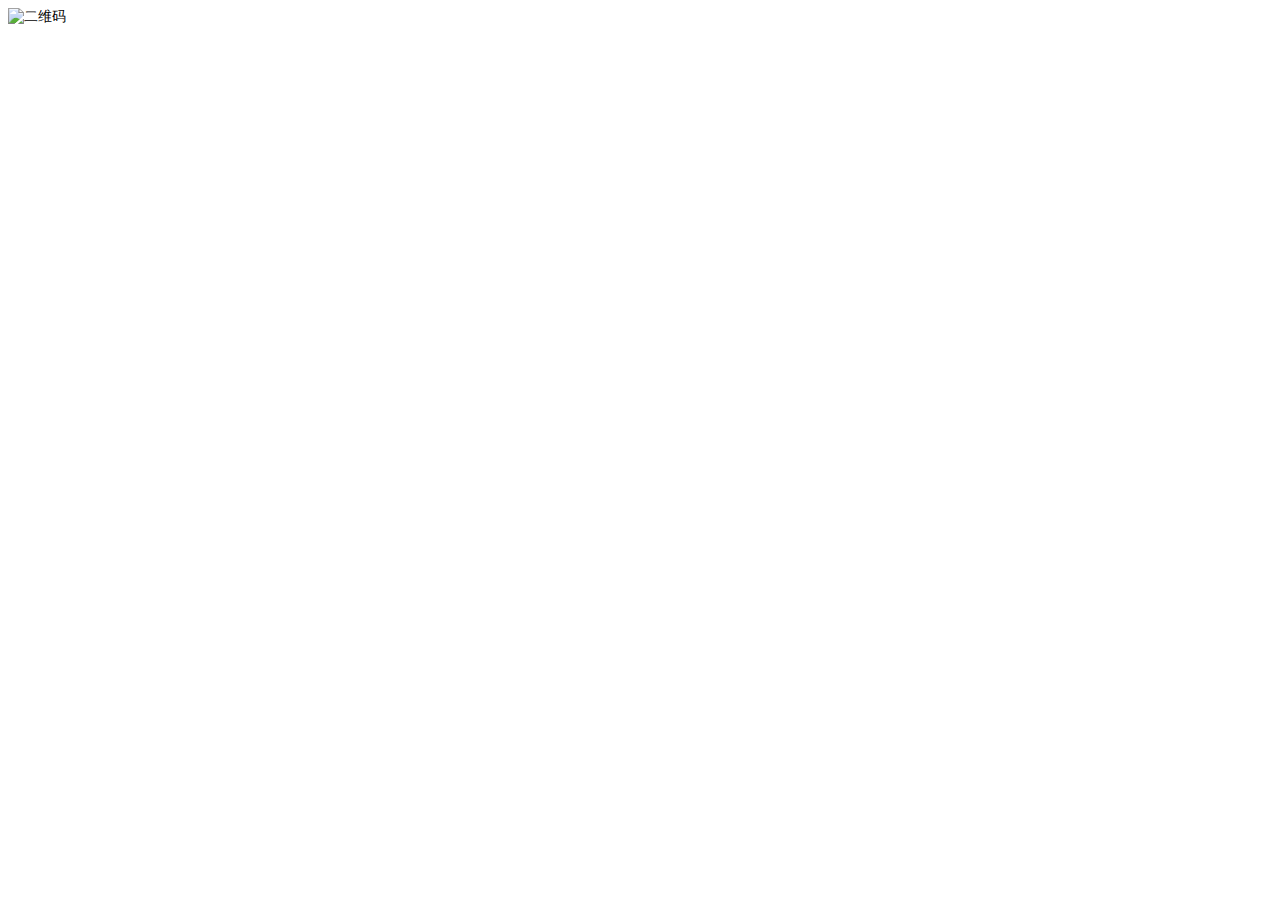
==== home/components/page/login/index.html @ d50e7f55 "开发-登录二维码弹窗" ====
<!DOCTYPE html>
<html lang="en">
<head>
    <meta charset="UTF-8">
    <link rel="stylesheet" href="../../../public/styles/common.css">
    <link rel="stylesheet" href="../../../public/styles/index320.css">
    <link rel="stylesheet" href="../../../public/styles/index768.css">
    <link rel="stylesheet" href="../../../public/styles/index1000.css">
</head>
<body>
    <img src="../../../public/images/account.png" alt="二维码" srcset="" class="home-login-img">
</body>
<script src="../../../public/js/JQuery.3.2.1.min.js"></script>
<script src="../../../public/js/bootstrap.min.js"></script>
<script src="../../../index.js"></script>
</html>
---- home/public/styles/index320.css ----
/* 视窗>=320时的样式表 */

@media (min-width: 320px) {

    /* 公共样式 */
    html,
    body {
        font-size: 10px !important;
    }

    /* ------------------------------主页样式开始----------------------------- */
    /* 头部 */
    .header-row {
        height: 25px;
        line-height: 26px;
        text-align: center;
        position: sticky;
        top: 0;
        background: white;
    }

    /* 登录按钮 */
    .setBtn {
        display: none;
    }

    .setMiniBtn {
        display: show;
        padding: 0 2px;
        cursor: pointer
    }

    /* 主页中的图片 */
    .home-image {
        height: 35px;
        width: 100px
    }

    /* logo中的图片 */
    .logo-image {
        height: 100px;
        width: 100px
    }

    /* 搜索区域 */
    .search-area {
        margin: 0 10px;
        border: 1px solid #a9a9a9;
        /* border-radius: 5px; */
    }

    .area-tabs span {
        display: flex;
        justify-content: center;
        align-items: center;
    }

    .area-tabs {
        height: 24px;
    }

    /* 广告区域 */
    .home-image1 {
        display: none;
    }

    .isShow-carousel {
        display: block;
        width: 100%;
    }

    .el-carousel__container {
        height: 80px;
    }

    .setSwitch {
        padding: 10px;
        background: #dacfcf;
        border-radius: 5px;
    }

    /* 地区区域 */
    .company-item {
        width: 45%;
        height: 100px;
        background: white
    }

    .company-image {
        width: 100%;
        height: 75%;
        padding: 0 20px;
    }

    /* ------------------------------主页样式结束----------------------------- */

    /* ------------------------------登录页面开始----------------------------- */
    .homeModal {
        height: 190px;
    }

    .home-login-img {
        height: 160px !important;
    }

    /* ------------------------------登录页面结束----------------------------- */


}
---- home/public/styles/index768.css ----
/* 视窗>=768时的样式表 */

@media (min-width: 768px) {

    /* 公共样式 */
    html,
    body {
        font-size: 14px !important;
    }

    /* ------------------------------主页样式开始----------------------------- */
    /* 头部 */
    .header-row {
        height: 50px;
        line-height: 50px;
        text-align: center;
        position: sticky;
        top: 0;
        background: white;
    }

    /* 登录按钮 */
    .setBtn {
        display: block !important;
        padding: 0 14px;
        margin: 11px;
    }

    .setMiniBtn {
        display: none;
        cursor: pointer
    }

    /* 主页中的图片 */
    .home-image {
        height: 60px;
        width: 200px
    }

    /* logo中的图片 */
    .logo-image {
        margin: 0 auto;
        height: 200px;
        width: 250px
    }

    /* 搜索区域 */
    .search-area {
        max-width: 500px;
        margin: 0 auto;
        border: 1px solid #a9a9a9;
        /* border-radius: 5px; */
    }

    .area-tabs span {
        display: flex;
        justify-content: center;
        align-items: center;
    }

    .area-tabs {
        height: 28px;
    }

    /* 广告区域 */
    .banner {
        width: 90%;
        margin: 0 auto;
    }

    .home-image1 {
        display: none;
    }

    .isShow-carousel {
        display: block;
        width: 100%;
    }

    .el-carousel__container {
        height: 100px;
        width: 100%;
    }

    .setSwitch {
        padding: 10px;
        background: #dacfcf;
        border-radius: 5px;
    }

    /* 地区区域 */
    .member-line {
        margin: 0 5%;
        border: 1px solid gray;
    }

    .cityArea {
        display: flex;
        height: 28px;
    }

    .cityArea span {
        display: flex;
        justify-content: center;
        align-items: center;
        border-bottom: 1px solid gray;
        border-right: 1px solid gray;
    }

    .company-item {
        width: 45%;
        height: 100px;
        background: white
    }

    .company-image {
        width: 100%;
        height: 75%;
        padding: 0 20px;
    }

    /* ------------------------------主页样式结束----------------------------- */

    /* ------------------------------登录页面开始----------------------------- */
    .homeModal {
        height: 330px;
    }

    .home-login-img {
        height: 200px;
    }

    /* ------------------------------登录页面结束----------------------------- */
}
---- home/public/styles/index1000.css ----
/* 视窗>=1000时的样式表 */

@media (min-width: 1000px) {

    /* 公共样式 */
    html,
    body {
        font-size: 14px !important;
    }

    /* ------------------------------主页样式开始----------------------------- */
    /* 头部 */
    .header-row {
        height: 50px;
        line-height: 50px;
        text-align: center;
        position: sticky;
        top: 0;
        background: white;
    }

    /* 登录按钮 */
    .setBtn {
        display: block !important;
    }

    .setMiniBtn {
        display: none;
        cursor: pointer
    }

    /* 主页中的图片 */
    .home-image {
        margin-top: 250px;
        height: 60px;
        width: 200px
    }

    /* logo中的图片 */
    .logo-image {
        margin: 0 auto;
        height: 200px;
        width: 250px
    }

    /* 搜索区域 */
    .search-area {
        max-width: 530px;
        margin: 0 auto;
        border: 1px solid #a9a9a9;
        /* border-radius: 5px; */
    }

    .area-tabs span {
        display: flex;
        justify-content: center;
        align-items: center;
    }

    .area-tabs {
        height: 28px;
    }

    /* 广告区域 */
    .banner {
        margin: 15px auto;
        display: flex;
        justify-content: center;
        flex-flow: wrap;
        width: 90%;
        height: 250px;
        max-width: 1000px;
        border: 1px solid gray;
    }

    .carousel-inner,
    .carousel-item,
    .banner2 {
        height: 100%;
    }

    .banner2 img {
        height: 50%
    }

    .home-image1 {
        display: block;
        width: 100%;
        margin: 10px;
    }

    .isShow-carousel {
        display: none
    }

    .setSwitch {
        padding: 10px;
        background: #dacfcf;
        border-radius: 5px;
    }

    .carousel-indicators li {
        background-color: #31302b;
        height: 10px;
        width: 10px;
        border-radius: 50%;
    }

    /* 地区区域 */
    .member-line {
        margin: 15px auto;
        width: 90%;
        max-width: 1000px;
        border: 1px solid gray;
    }

    .cityArea {
        display: flex;
        height: 28px;
    }

    .cityArea span {
        display: flex;
        justify-content: center;
        align-items: center;
        border-bottom: 1px solid gray;
        border-right: 1px solid gray;
    }

    .company-item {
        width: 23%;
        height: 150px;
        background: white
    }

    .company-image {
        width: 100%;
        height: 75%;
        padding: 0 20px;
    }

    /* ------------------------------主页样式结束----------------------------- */

    /* ------------------------------登录页面开始----------------------------- */
    .homeModal {
        height: 250px;
    }

    .home-login-img {
        height: 200px;
    }

    /* ------------------------------登录页面结束----------------------------- */
}
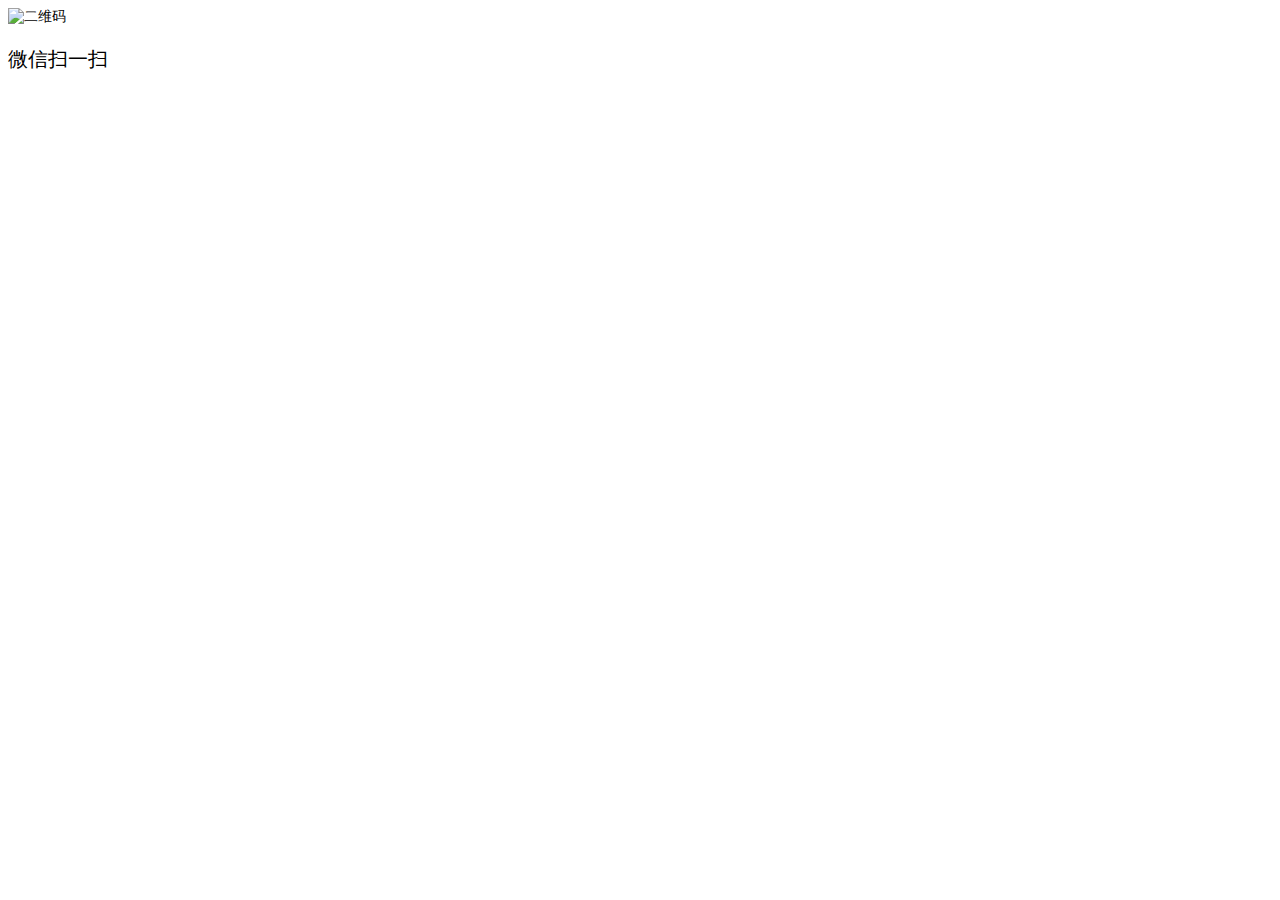
==== commit e965d665: "完善-首页子页面" ====
--- a/home/components/page/login/index.html
+++ b/home/components/page/login/index.html
@@ -2,15 +2,34 @@
 <html lang="en">
 <head>
     <meta charset="UTF-8">
+    <meta name="viewport" content="width=device-width, initial-scale=1.0">
+    <meta http-equiv="X-UA-Compatible" content="ie=edge">
+    <meta name="renderer" content="webkit">
+    <meta name="viewport"
+        content="width=device-width, initial-scale=1.0,minimum-scale=1.0, maximum-scale=1.0, user-scalacle=no">
+    <link rel="stylesheet" href="../../../public/styles/bootstrap.min.css">
     <link rel="stylesheet" href="../../../public/styles/common.css">
     <link rel="stylesheet" href="../../../public/styles/index320.css">
     <link rel="stylesheet" href="../../../public/styles/index768.css">
     <link rel="stylesheet" href="../../../public/styles/index1000.css">
 </head>
 <body>
-    <img src="../../../public/images/account.png" alt="二维码" srcset="" class="home-login-img">
+    <img src="../../../public/images/account.png" alt="二维码" srcset="" id="home-login-img" style="width: 100px;height: 100px;">
+    <p class="modal-confirm-btn1" style="cursor: pointer;font-size: 20px;">微信扫一扫</p>
 </body>
 <script src="../../../public/js/JQuery.3.2.1.min.js"></script>
 <script src="../../../public/js/bootstrap.min.js"></script>
+<script>
+
+$(function($){
+$(".modal-confirm-btn1").on('click',function(){
+    let iframe = parent.document.getElementById("registerIframe");
+    let iframeDocument = iframe.contentDocument || iframe.contentWindow.document;
+    $(iframeDocument).show()
+    console.log('adsadad',$(iframeDocument))
+})
+})
+// </script>
+
 <script src="../../../index.js"></script>
 </html>--- a/home/public/styles/index320.css
+++ b/home/public/styles/index320.css
@@ -8,6 +8,17 @@
         font-size: 10px !important;
     }
 
+    .btn {
+        line-height: 0.5;
+    }
+
+    /* left: 432px;
+    top: 398px;
+    width: 576px;
+    height: 101px;
+    line-height: 20px;
+    text-align: center;
+    border: 1px solid rgba(187, 187, 187, 1); */
     /* ------------------------------主页样式开始----------------------------- */
     /* 头部 */
     .header-row {
@@ -45,8 +56,30 @@
     /* 搜索区域 */
     .search-area {
         margin: 0 10px;
-        border: 1px solid #a9a9a9;
-        /* border-radius: 5px; */
+        border: 1px solid rgba(187, 187, 187, 1)
+    }
+
+    .search-item {
+        display: flex;
+        padding: 6px 20px;
+    }
+
+    .form-control {
+        width: 433px;
+    }
+
+    .search-item .btn-outline-secondary {
+        margin-left: 22px;
+        margin-top: 2px;
+        width: 80px;
+        height: 28px;
+        line-height: 16px;
+    }
+
+    .area-history {
+        margin: 0;
+        padding: 0 0 5px;
+        padding-left: 16px;
     }
 
     .area-tabs span {
@@ -60,6 +93,9 @@
     }
 
     /* 广告区域 */
+    .home-add{
+        display: none;
+    }
     .home-image1 {
         display: none;
     }
@@ -86,6 +122,20 @@
         background: white
     }
 
+    #cityAreaItem {
+        display: flex;
+        justify-content: space-between;
+    }
+
+    .cityArea span {
+        cursor: pointer;
+        border: 1px solid rgba(187, 187, 187, 1);
+    }
+
+    .vipLine {
+        padding-right: 5px;
+    }
+
     .company-image {
         width: 100%;
         height: 75%;
@@ -99,11 +149,28 @@
         height: 190px;
     }
 
-    .home-login-img {
-        height: 160px !important;
+    
+
+    /* ------------------------------登录页面结束----------------------------- */
+    /* ------------------------------注册页面开始----------------------------- */
+    #registerForm {
+        width: 236px;
+        margin: 0 auto;
     }
 
-    /* ------------------------------登录页面结束----------------------------- */
+    .form-group {
+        display: flex !important;
+    }
 
+    .register-label {
+        width: 100px;
+        line-height: 31px;
+    }
 
+    /* ------------------------------注册页面结束----------------------------- */
+
+    #home-logi {
+        height: 50px;
+        width: 50px;
+    }
 }--- a/home/public/styles/index768.css
+++ b/home/public/styles/index768.css
@@ -33,6 +33,7 @@
 
     /* 主页中的图片 */
     .home-image {
+        margin-top: 100px;
         height: 60px;
         width: 200px
     }
@@ -47,9 +48,29 @@
     /* 搜索区域 */
     .search-area {
         max-width: 500px;
-        margin: 0 auto;
+        margin: 26px auto;
         border: 1px solid #a9a9a9;
-        /* border-radius: 5px; */
+    }
+
+    .search-item {
+        display: flex;
+        padding: 16px 20px;
+    }
+
+    .form-control {
+        width: 433px;
+    }
+
+    .search-item .btn-outline-secondary {
+        margin-left: 22px;
+        margin-top: 2px;
+        width: 80px;
+        height: 28px;
+        line-height: 16px;
+    }
+
+    .area-history {
+        padding-left: 16px;
     }
 
     .area-tabs span {
@@ -63,8 +84,16 @@
     }
 
     /* 广告区域 */
+    .home-add {
+        display: block;
+        position: absolute;
+        right: 15px;
+        top: 8px;
+        z-index: 10;
+    }
+
     .banner {
-        width: 90%;
+        width: 86%;
         margin: 0 auto;
     }
 
@@ -119,9 +148,18 @@
         padding: 0 20px;
     }
 
+    .cityArea span {
+        width: 80px;
+    }
+
     /* ------------------------------主页样式结束----------------------------- */
 
     /* ------------------------------登录页面开始----------------------------- */
+    #registerForm {
+        width: 245px;
+        margin: 0 auto;
+    }
+
     .homeModal {
         height: 330px;
     }
@@ -131,4 +169,29 @@
     }
 
     /* ------------------------------登录页面结束----------------------------- */
+    /* ------------------------------注册页面开始----------------------------- */
+    .registerIframe .form-control{
+        width: 80px;
+    }
+    /* ------------------------------注册页面结束----------------------------- */
+    /* ------------------------------选择城市开始----------------------------- */
+    /* 选择城市 */
+    .cityRow {
+        display: flex;
+    }
+
+    .cityRow span {
+        margin: 5px;
+    }
+
+    .form-inline,
+    .distpicker {
+        display: flex;
+    }
+
+    .form-group {
+        margin: 5px;
+    }
+
+    /* ------------------------------选择城市结束----------------------------- */
 }--- a/home/public/styles/index1000.css
+++ b/home/public/styles/index1000.css
@@ -8,17 +8,41 @@
         font-size: 14px !important;
     }
 
+    /* left: 432px;
+    top: 398px;
+    width: 576px;
+    height: 101px;
+    line-height: 20px;
+    text-align: center;
+    border: 1px solid rgba(187, 187, 187, 1); */
     /* ------------------------------主页样式开始----------------------------- */
+    .home {
+        max-width: 1440px;
+        margin: 0 auto;
+    }
+
     /* 头部 */
     .header-row {
-        height: 50px;
-        line-height: 50px;
+        height: 52px;
+        line-height: 52px;
         text-align: center;
         position: sticky;
         top: 0;
         background: white;
     }
 
+    .header-row-left {
+        padding-left: 31px;
+    }
+
+    .weather {
+        padding-left: 24px;
+    }
+
+    .official-account {
+        margin-right: 30px;
+    }
+
     /* 登录按钮 */
     .setBtn {
         display: block !important;
@@ -31,8 +55,8 @@
 
     /* 主页中的图片 */
     .home-image {
-        margin-top: 250px;
-        height: 60px;
+        margin-top: 214px;
+        height: 61px;
         width: 200px
     }
 
@@ -45,10 +69,31 @@
 
     /* 搜索区域 */
     .search-area {
-        max-width: 530px;
-        margin: 0 auto;
-        border: 1px solid #a9a9a9;
-        /* border-radius: 5px; */
+        max-height: 136px;
+        max-width: 576px;
+        margin: 34px auto;
+        border: 1px solid rgba(187, 187, 187, 1);
+    }
+
+    .search-item {
+        display: flex;
+        padding: 16px 20px;
+    }
+
+    .form-control {
+        width: 433px;
+    }
+
+    .search-item .btn-outline-secondary {
+        margin-left: 22px;
+        margin-top: 2px;
+        width: 80px;
+        height: 28px;
+        line-height: 16px;
+    }
+
+    .area-history {
+        padding-left: 25px;
     }
 
     .area-tabs span {
@@ -62,15 +107,25 @@
     }
 
     /* 广告区域 */
+    .home-add {
+        display: block;
+        position: absolute;
+        right: 15px;
+        top: 8px;
+        z-index: 10;
+    }
+
     .banner {
         margin: 15px auto;
         display: flex;
+        position: inherit;
         justify-content: center;
         flex-flow: wrap;
-        width: 90%;
-        height: 250px;
-        max-width: 1000px;
-        border: 1px solid gray;
+        height: 418px;
+        padding: 40px 45px;
+        width: 95%;
+        max-width: 1152px;
+        border: 1px solid rgba(187, 187, 187, 1);
     }
 
     .carousel-inner,
@@ -80,7 +135,11 @@
     }
 
     .banner2 img {
-        height: 50%
+        height: 121px;
+        width: 200px;
+        max-height: 151px;
+        max-width: 200px;
+        margin: 15px 25px;
     }
 
     .home-image1 {
@@ -105,13 +164,15 @@
         width: 10px;
         border-radius: 50%;
     }
-
+    .carousel-indicators{
+        bottom: -38px;
+    }
     /* 地区区域 */
     .member-line {
         margin: 15px auto;
-        width: 90%;
-        max-width: 1000px;
-        border: 1px solid gray;
+        width: 95%;
+        max-width: 1152px;
+        border: 1px solid rgba(187, 187, 187, 1);
     }
 
     .cityArea {
@@ -123,8 +184,9 @@
         display: flex;
         justify-content: center;
         align-items: center;
-        border-bottom: 1px solid gray;
-        border-right: 1px solid gray;
+        width: 80px;
+        border-bottom: 1px solid rgba(187, 187, 187, 1);
+        border-right: 1px solid rgba(187, 187, 187, 1);
     }
 
     .company-item {
@@ -151,4 +213,24 @@
     }
 
     /* ------------------------------登录页面结束----------------------------- */
+    /* ------------------------------注册页面开始----------------------------- */
+    #registerIframe{
+        margin: 0 auto;
+        max-width: 250px;
+    }
+    #registerIframe .form-control {
+        width: 140px;
+    }
+
+    /* ------------------------------注册页面结束----------------------------- */
+}
+
+@media only screen and (min-width: 1000px) and (max-width: 1280px) {
+    .banner2 img {
+        height: 123px;
+        max-height: 168px;
+        width: 173px;
+        max-width: 192px;
+        margin: 16px;
+    }
 }